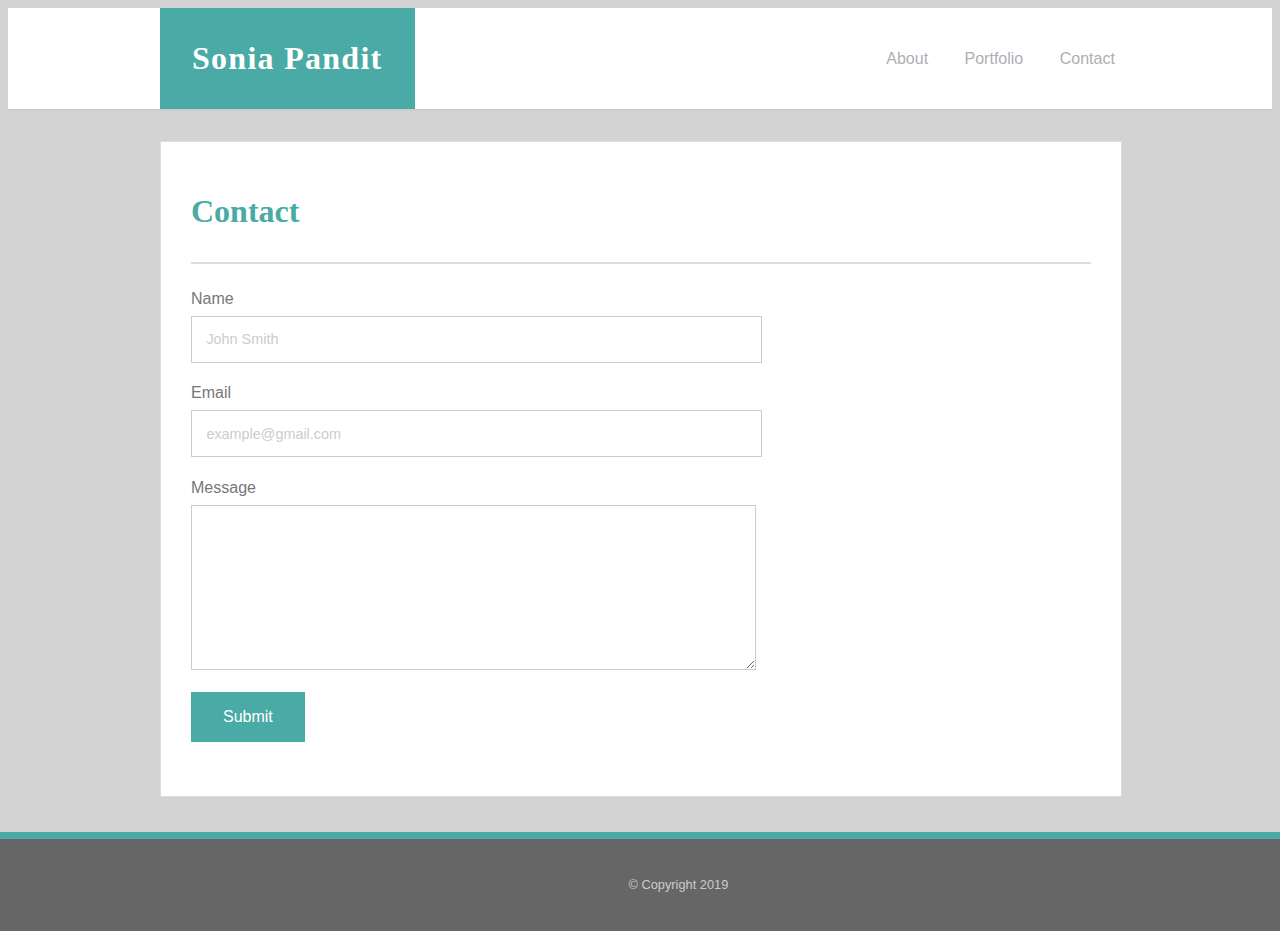
==== Basic-Portfolio-master/contact.html @ 81a4bf4f "Add files via upload" ====
<!DOCTYPE html>
<html lang="en">
<head>
	<meta charset="UTF-8">
	<title>Sonia Pandit / Contact</title>
	<link rel="stylesheet" href="Assets/style.css">
</head>
<body class="Site">

	<header>
		<div class="container">
			<div class="name">
				<div class="namecontainer">Sonia Pandit</div>
			</div>
                <nav class="nav">
                    <ul>
                        <li><a href="index.html">About</a></li>
                        <li><a href="portfolio.html">Portfolio</a></li>
                        <li><a href="#" class="active">Contact</a></li>
                    </ul>
                </nav>
		</div> <!-- .container -->
    </header>
    
    <main class="Site-content">
	
	<div class="content">
		<div class="main"> <!-- Main  -->
			<h1 class="page-title">Contact</h1>
                <form action="#" class="contact">
                    <label for="name">Name</label>
                    <input type="text" name="name" id="name" placeholder="John Smith">
                    <label for="email">Email</label>
                    <input type="text" name="email" id="email" placeholder="example@gmail.com">
                    <label for="name">Message</label>
                    <textarea rows="10" cols="40" name="message" id="message"></textarea>
                    <input type="submit" value="Submit">
                </form>
		</div> <!-- .main -->
	</div> <!-- .content -->
    
    </main>

    <footer>&copy; Copyright 2019</footer>

</body>
---- Basic-Portfolio-master/Assets/style.css ----
/* HTML PAGE ELEMENTS */
html {
	position: relative;
}

html, body {
	font-family: Arial, 'Helvetica Neue', Helvetica, sans-serif;
	color: #777777;
	background-color: #ffffff;
	background: lightgrey;
}

.Site {
	display: flex;
	min-height: 100vh;
	flex-direction: column;
}

.Site-content {
	flex: 1;
}

h1, h2, h3, h4, h5, h6 {
	font-family: 'Georgia', Times, 'Times New Roman', serif;
	color: #4aaaa5;
}

h1 {
	font-size: 2em;
}


/* Header */
header {
	width: 100%;
	height: auto;
	border-bottom: 2px solid #cccccc;
	background-color: #ffffff;
}

header .container {
	width: 960px;
	margin: 0 auto;
}

.name, .nav {
	display: inline-block;
    vertical-align: middle;
}

.name {
	width: 50%;
}

.namecontainer {
	display: inline-block;
	font-family: 'Georgia', Times, 'Times New Roman', serif;
	font-weight: bold;
	font-size: 2em;
	letter-spacing: 0.04em;
	background-color: #4aaaa5;
	color: #ffffff;
	padding: 1em;
	width: auto;
}

.nav {
	width: 49%;
	text-align: right;
	color: #b1adb3;
	font-weight: normal;
}

.nav ul li {
	display: inline-block;
	padding-left: 1em;
	margin-left: 1em;
}

.nav ul li a {
	color: #b1adb3;
	text-decoration: none;
	-webkit-transition: color .4s;
	transition: color .4s;
}

.content {
	width: 960px;
	clear: both;
	margin: 0 auto 6em auto;
}

.main {
	display: inline-block;
	width: 900px;
	margin: 30px 0;
	padding: 30px;
	background-color: #ffffff;
	border: 1px solid #dddddd;
}

.main h1 {
	font-size: 2em;
	font-weight: bold;
	padding-bottom: 1em;
	margin-bottom: 0.8em;
	border-bottom: 2px solid #dddddd;
}

.main p {
	font-size: 18px;
	line-height: 1.5em;
	margin-bottom: 2em;
}

img.bio-image {
	float: left;
	padding: 0 1em 1em 0;
	width: auto;
	height: 180px;
}
.portfolio {
	display: inline-block;
	position: relative;
	width: 270px;
	height: 200px;
	transition: transform .2s ease-out;
}

.portfolio:nth-child(even) {
	margin-left: 25px;
}

.portfolio:hover {
	transform: rotate(-4deg) scale(1.1, 1.1);
}

.item-name {
	position: relative;
	top: -100px;
	text-align: center;
	background-color: #4aaaa5;
	padding: 1em;
	color: #ffffff;
	z-index: 1000;
}

.contact {
	width: 540px;
}

.contact label {
	display: block;
	padding-bottom: 0.5em;
}

.contact input, .contact textarea {
	width: 100%;
	border: 1px solid #cccccc;
	margin-bottom: 1.5em;
	padding: 1em;
	font-size: .9em;
}

.contact input::-webkit-input-placeholder, .contact textarea::-webkit-input-placeholder {
    color: #cccccc;
}

.contact input::-moz-placeholder, .contact textarea::-moz-placeholder {
    color: #cccccc;
}

.contact input::-ms-placeholder, .contact textarea::-ms-placeholder {
    color: #cccccc;
}

.contact input::placeholder, .contact textarea::placeholder {
    color: #cccccc;
}

.contact input[type="submit"] {
	width: auto;
	background-color: #4aaaa5;
	color: #ffffff;
	border: none;
	padding: 1em 2em;
	font-size: 1em;
}

/* Footer */
footer {
	position: absolute;
	left: 0;
	bottom: 0;
	width: 100%;
	padding: 3em;
	text-align: center;
	font-size: 0.8em;
	color: #cccccc;
	background-color: #666666;
	border-top: 7px solid #4aaaa5;
}
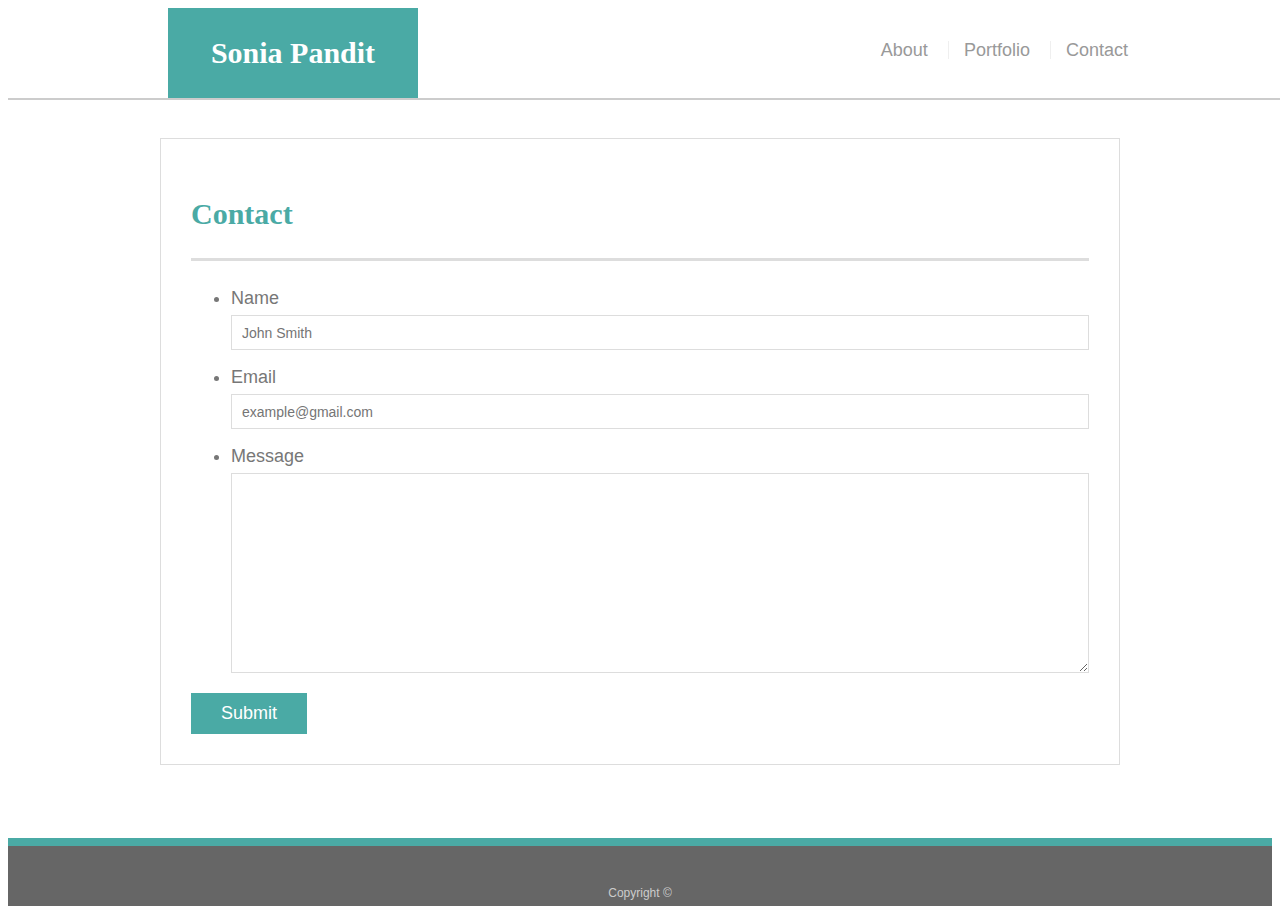
==== commit 91c130c4: "Add files via upload" ====
--- a/Basic-Portfolio-master/contact.html
+++ b/Basic-Portfolio-master/contact.html
@@ -1,46 +1,56 @@
-<!DOCTYPE html>
-<html lang="en">
+<!doctype html>
+<html lang="en-us">
+
 <head>
-	<meta charset="UTF-8">
-	<title>Sonia Pandit / Contact</title>
-	<link rel="stylesheet" href="Assets/style.css">
+  <meta charset="UTF-8">
+  <title>Contact | Sonia Pandit</title>
+  <link rel="stylesheet" type="text/css" href="Assets/style.css">
 </head>
-<body class="Site">
 
-	<header>
-		<div class="container">
-			<div class="name">
-				<div class="namecontainer">Sonia Pandit</div>
-			</div>
-                <nav class="nav">
-                    <ul>
-                        <li><a href="index.html">About</a></li>
-                        <li><a href="portfolio.html">Portfolio</a></li>
-                        <li><a href="#" class="active">Contact</a></li>
-                    </ul>
-                </nav>
-		</div> <!-- .container -->
-    </header>
-    
-    <main class="Site-content">
-	
-	<div class="content">
-		<div class="main"> <!-- Main  -->
-			<h1 class="page-title">Contact</h1>
-                <form action="#" class="contact">
-                    <label for="name">Name</label>
-                    <input type="text" name="name" id="name" placeholder="John Smith">
-                    <label for="email">Email</label>
-                    <input type="text" name="email" id="email" placeholder="example@gmail.com">
-                    <label for="name">Message</label>
-                    <textarea rows="10" cols="40" name="message" id="message"></textarea>
-                    <input type="submit" value="Submit">
-                </form>
-		</div> <!-- .main -->
-	</div> <!-- .content -->
-    
-    </main>
+<body>
 
-    <footer>&copy; Copyright 2019</footer>
+  <header id="masthead">
+    <div class="container">
+      <a href="index.html" id="logo">Sonia Pandit</a>
+      <nav>
+        <a href="index.html">About</a>
+        <a href="portfolio.html">Portfolio</a>
+        <a href="contact.html">Contact</a>
+      </nav>
+    </div>
+  </header>
 
-</body>+  <div id="main-container" class="container">
+    <section class="main-section">
+      <h1>Contact</h1>
+
+      <form id="contact-form">
+        <ul>
+          <li>
+            <label for="name">Name</label>
+            <input type="text" id="name" name="name" placeholder="John Smith" required="required">
+          </li>
+          <li>
+            <label for="email">Email</label>
+            <input type="email" id="email" name="email" placeholder="example@gmail.com" required="required">
+          </li>
+          <li>
+            <label for="message">Message</label>
+            <textarea id="message" name="message" required="required"></textarea>
+          </li>
+        </ul>
+        <input type="submit">
+      </form>
+
+    </section>
+
+  </div>
+
+  <footer>
+    <div class="container">
+      Copyright &copy; 
+    </div>
+  </footer>
+</body>
+
+</html>
--- a/Basic-Portfolio-master/Assets/style.css
+++ b/Basic-Portfolio-master/Assets/style.css
@@ -1,202 +1,219 @@
-/* HTML PAGE ELEMENTS */
-html {
+body {
+	font-family: Arial, "Helvetica Neue", Helvetica, sans-serif;
+	font-size: 18px;
+	line-height: 34px;
+	color: #777777;
+	background: url("/Users/soniapandit/Desktop/UCLA/Basic-Portfolio-master/Assets/Images/background.png");
+  }
+  
+  * {
+	box-sizing: border-box;
+  }
+  
+  
+  /* general */
+  
+  .container {
+	width: 100%;
+	max-width: 960px;
+	margin: 0 auto;
+	clear: both;
+  }
+  
+  h1,
+  h2,
+  h3,
+  p {
+	margin-bottom: 20px;
+  }
+  
+  p:last-child {
+	margin-bottom: 0;
+  }
+  
+  h1,
+  h2,
+  h3 {
+	font-family: Georgia, Times, "Times New Roman", serif;
+	font-weight: 700;
+	color: #4aaaa5;
+  }
+  
+  h1 {
+	padding-bottom: 20px;
+	font-size: 30px;
+	line-height: 49px;
+	border-bottom: 3px solid #dddddd;
+  }
+  
+  h2,
+  h3 {
+	font-size: 22px;
+  }
+  
+  /* header */
+  
+  #masthead {
+	position: fixed;
+	z-index: 99;
+	width: 100%;
+	margin: 0 0 30px;
+	overflow: auto;
+	color: #ffffff;
+	background: #ffffff;
+	border-bottom: 2px solid #cccccc;
+  }
+  
+  #logo {
+	float: left;
+	width: 250px;
+	height: 90px;
+	font-family: Georgia, Times, "Times New Roman", serif;
+	font-size: 30px;
+	font-weight: 700;
+	line-height: 90px;
+	color: #ffffff;
+	text-align: center;
+	text-decoration: none;
+	background: #4aaaa5;
+  }
+  
+  nav {
+	float: right;
+	margin-top: 25px;
+  }
+  
+  nav a {
+	display: inline-block;
+	padding-left: 15px;
+	margin-left: 15px;
+	line-height: 18px;
+	color: #999;
+	text-decoration: none;
+	border-left: 1px solid #efefef;
+  }
+  
+  nav a:first-child {
+	border-left: 0 none;
+  }
+  
+  /* footer */
+  
+  footer {
+	padding: 30px 0;
+	clear: both;
+	font-size: 12px;
+	color: #ffffff;
+	color: #cccccc;
+	text-align: center;
+	background: #666666;
+	border-top: 8px solid #4aaaa5;
+	height: 50px;
+  }
+  
+  h3, h2 {
+	padding-bottom: 20px;
+	margin-bottom: 15px;
+	line-height: 22px;
+	border-bottom: 2px solid #eeeeee;
+  }
+  
+  /* main */
+  
+  #main-container {
+	padding-top: 130px;
+	min-height: calc(100vh - 70px);
+  }
+  
+  .main-section {
+	float: left;
+	width: 100%;
+	max-width: 960px;
+	padding: 30px;
+	margin: 0 0 40px;
+	background: #ffffff;
+	border: 1px solid #dddddd;
+  }
+  
+  /* portfolio page */
+  
+  .work {
 	position: relative;
-}
-
-html, body {
-	font-family: Arial, 'Helvetica Neue', Helvetica, sans-serif;
-	color: #777777;
-	background-color: #ffffff;
-	background: lightgrey;
-}
-
-.Site {
-	display: flex;
-	min-height: 100vh;
-	flex-direction: column;
-}
-
-.Site-content {
-	flex: 1;
-}
-
-h1, h2, h3, h4, h5, h6 {
-	font-family: 'Georgia', Times, 'Times New Roman', serif;
-	color: #4aaaa5;
-}
-
-h1 {
-	font-size: 2em;
-}
-
-
-/* Header */
-header {
-	width: 100%;
+	float: left;
+	width: 274px;
+	margin: 20px 0 25px;
+	overflow: auto;
+  }
+  
+  .work:nth-child(even) {
+	margin-right: 40px;
+  }
+  
+  .work img {
+	width: 100%;
+	border: 0 none;
+	opacity: 0.8;
+  }
+  
+  .work h3 {
+	position: absolute;
+	bottom: 20px;
+	width: 100%;
+	padding: 15px;
+	margin-bottom: 0;
+	font-weight: 300;
+	line-height: 30px;
+	color: #ffffff;
+	text-align: center;
+	background: #4aaaa5;
+	border-bottom: 0;
+  }
+  
+  .auth-image {
+	float: left;
+	width: 200px;
 	height: auto;
-	border-bottom: 2px solid #cccccc;
-	background-color: #ffffff;
-}
-
-header .container {
-	width: 960px;
-	margin: 0 auto;
-}
-
-.name, .nav {
-	display: inline-block;
-    vertical-align: middle;
-}
-
-.name {
-	width: 50%;
-}
-
-.namecontainer {
-	display: inline-block;
-	font-family: 'Georgia', Times, 'Times New Roman', serif;
-	font-weight: bold;
-	font-size: 2em;
-	letter-spacing: 0.04em;
-	background-color: #4aaaa5;
-	color: #ffffff;
-	padding: 1em;
-	width: auto;
-}
-
-.nav {
-	width: 49%;
-	text-align: right;
-	color: #b1adb3;
-	font-weight: normal;
-}
-
-.nav ul li {
-	display: inline-block;
-	padding-left: 1em;
-	margin-left: 1em;
-}
-
-.nav ul li a {
-	color: #b1adb3;
-	text-decoration: none;
-	-webkit-transition: color .4s;
-	transition: color .4s;
-}
-
-.content {
-	width: 960px;
-	clear: both;
-	margin: 0 auto 6em auto;
-}
-
-.main {
-	display: inline-block;
-	width: 900px;
-	margin: 30px 0;
-	padding: 30px;
-	background-color: #ffffff;
+	margin-top: 10px;
+	margin-right: 25px;
+  }
+  
+  /* contact page */
+  
+  #contact-form ul {
+	margin-bottom: 20px;
+  }
+  
+  #contact-form li {
+	margin-bottom: 10px;
+  }
+  
+  label,
+  input[type=text],
+  input[type=email],
+  textarea {
+	display: block;
+	width: 100%;
+  }
+  
+  input[type=text],
+  input[type=email],
+  textarea {
+	height: 35px;
+	padding: 0 10px;
+	font-size: 14px;
 	border: 1px solid #dddddd;
-}
-
-.main h1 {
-	font-size: 2em;
-	font-weight: bold;
-	padding-bottom: 1em;
-	margin-bottom: 0.8em;
-	border-bottom: 2px solid #dddddd;
-}
-
-.main p {
+  }
+  
+  textarea {
+	height: 200px;
+  }
+  
+  input[type=submit] {
+	padding: 10px 30px;
 	font-size: 18px;
-	line-height: 1.5em;
-	margin-bottom: 2em;
-}
-
-img.bio-image {
-	float: left;
-	padding: 0 1em 1em 0;
-	width: auto;
-	height: 180px;
-}
-.portfolio {
-	display: inline-block;
-	position: relative;
-	width: 270px;
-	height: 200px;
-	transition: transform .2s ease-out;
-}
-
-.portfolio:nth-child(even) {
-	margin-left: 25px;
-}
-
-.portfolio:hover {
-	transform: rotate(-4deg) scale(1.1, 1.1);
-}
-
-.item-name {
-	position: relative;
-	top: -100px;
-	text-align: center;
-	background-color: #4aaaa5;
-	padding: 1em;
-	color: #ffffff;
-	z-index: 1000;
-}
-
-.contact {
-	width: 540px;
-}
-
-.contact label {
-	display: block;
-	padding-bottom: 0.5em;
-}
-
-.contact input, .contact textarea {
-	width: 100%;
-	border: 1px solid #cccccc;
-	margin-bottom: 1.5em;
-	padding: 1em;
-	font-size: .9em;
-}
-
-.contact input::-webkit-input-placeholder, .contact textarea::-webkit-input-placeholder {
-    color: #cccccc;
-}
-
-.contact input::-moz-placeholder, .contact textarea::-moz-placeholder {
-    color: #cccccc;
-}
-
-.contact input::-ms-placeholder, .contact textarea::-ms-placeholder {
-    color: #cccccc;
-}
-
-.contact input::placeholder, .contact textarea::placeholder {
-    color: #cccccc;
-}
-
-.contact input[type="submit"] {
-	width: auto;
-	background-color: #4aaaa5;
-	color: #ffffff;
-	border: none;
-	padding: 1em 2em;
-	font-size: 1em;
-}
-
-/* Footer */
-footer {
-	position: absolute;
-	left: 0;
-	bottom: 0;
-	width: 100%;
-	padding: 3em;
-	text-align: center;
-	font-size: 0.8em;
-	color: #cccccc;
-	background-color: #666666;
-	border-top: 7px solid #4aaaa5;
-}+	color: #ffffff;
+	cursor: pointer;
+	background: #4aaaa5;
+	border: 0 none;
+  }
+  